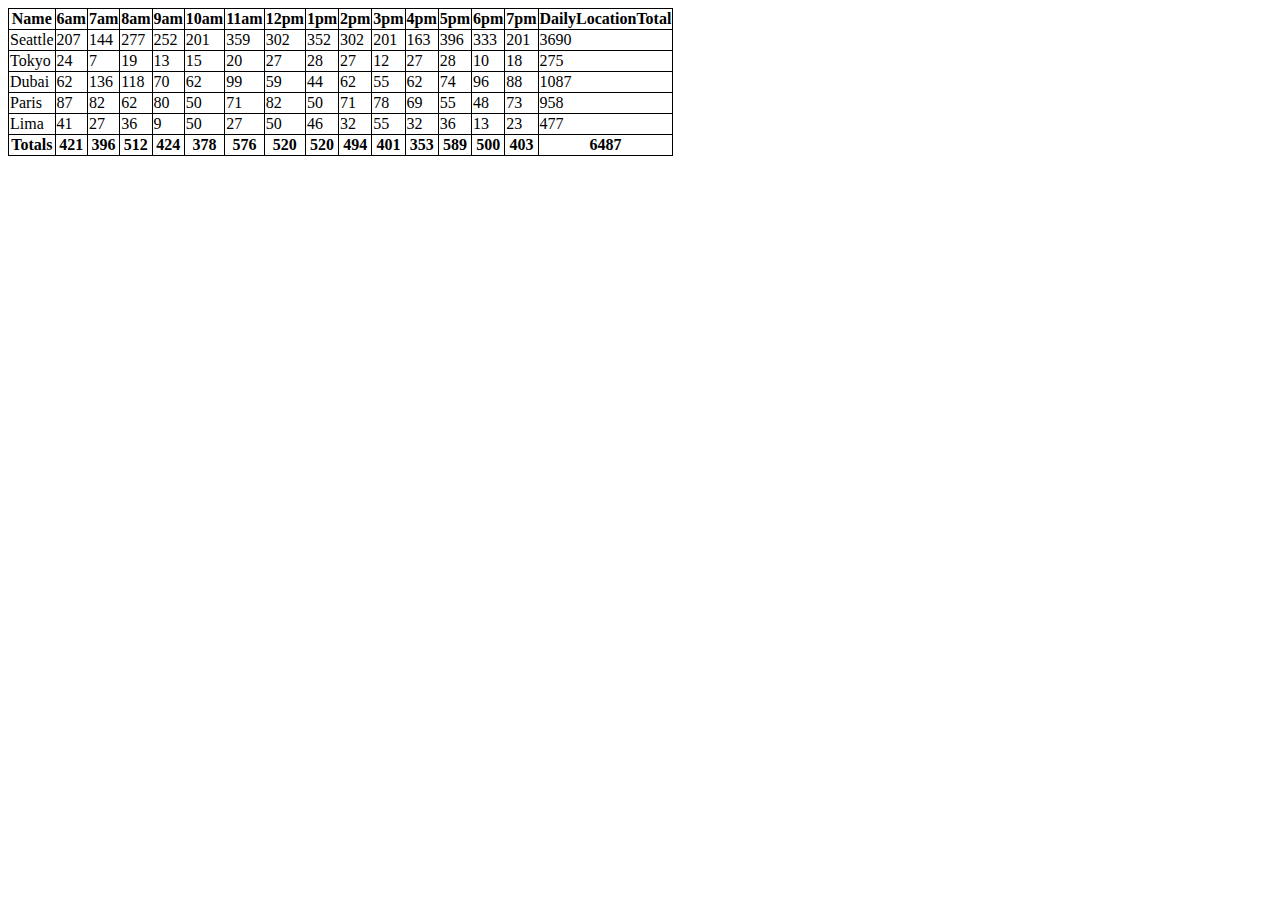
==== sales.html @ 11ab232a "finished the code review for lab7" ====
<!DOCTYPE html>
<html lang="en">
<head>
    <meta charset="UTF-8">
    <meta http-equiv="X-UA-Compatible" content="IE=edge">
    <meta name="viewport" content="width=device-width, initial-scale=1.0">
    <title>Document</title>
    <link rel="stylesheet" href="css/style.css">
    
    
</head>
<body>
    <div id="container">

    </div>

</body>

<script src="js/app.js">
</script>
</html>
---- css/style.css ----
table,tr,th, td{
    border: 1px solid black;
    border-collapse: collapse;
}
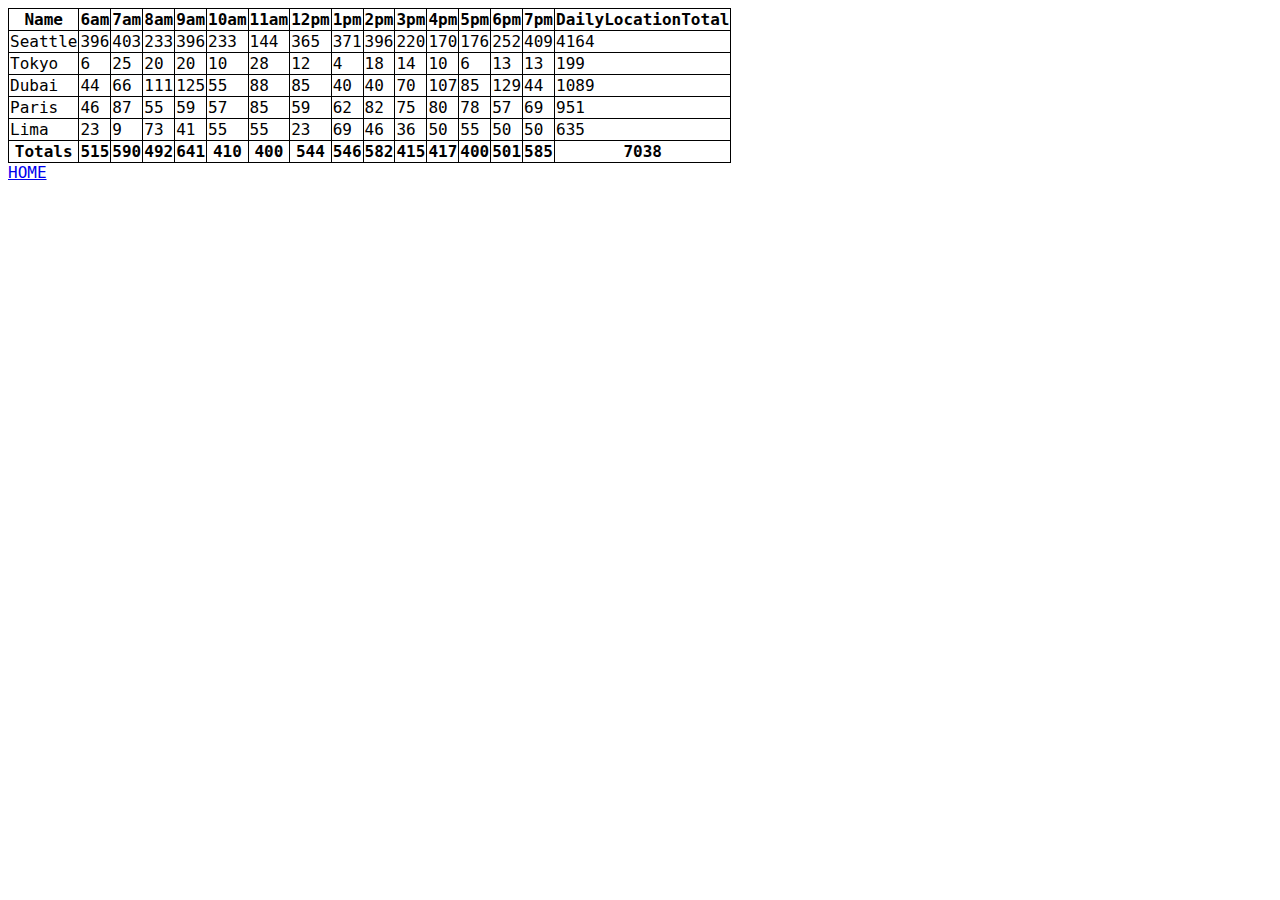
==== commit 3f125f7c: "css added" ====
--- a/sales.html
+++ b/sales.html
@@ -6,14 +6,15 @@
     <meta name="viewport" content="width=device-width, initial-scale=1.0">
     <title>Document</title>
     <link rel="stylesheet" href="css/style.css">
-    
-    
+      
 </head>
 <body>
     <div id="container">
 
     </div>
 
+    <a href="index.html">HOME</a>
+
 </body>
 
 <script src="js/app.js">
--- a/css/style.css
+++ b/css/style.css
@@ -1,4 +1,81 @@
+* {
+    box-sizing: border-box;
+}
+
+
 table,tr,th, td{
     border: 1px solid black;
     border-collapse: collapse;
-}+}
+
+body{
+    font-family: 'IBM Plex Mono', monospace;
+}
+
+header{
+    background-color: rgb(171, 180, 44);
+    height: 100px;
+    position: relative;
+    
+}
+
+header img {
+width: 15%;
+height: 15%;
+position: relative;
+left: 60px;
+padding-top: 15px;
+}
+
+
+header h2 { 
+
+    position: relative;
+    bottom: 65px;
+    left: 290px;
+    
+
+    
+
+}
+nav ul{
+    position: relative;
+    bottom: 110px;
+    left: 600px;
+
+    
+}
+
+nav ul li {
+    display: inline-block;
+    padding-right: 50px;
+    /* direction: none;
+    color: honeydew; */
+
+    
+}
+
+nav ul li a{
+    text-decoration: none;
+    color: honeydew;
+}
+
+
+#hero {
+   
+        background-image: url("https://raw.githubusercontent.com/LTUC/amman-201d26/main/class-08/lab-b/assets/chinook.jpg");
+        /* background-color: #cccccc; */
+
+        height: 183px;
+
+}
+
+#heroBox {
+    background-color: rgba(221, 218, 50, 0.678);
+    display: block;
+    margin:30px auto 30px auto;
+    width: 483px;
+    padding: 20px;
+    text-align: center;
+}
+
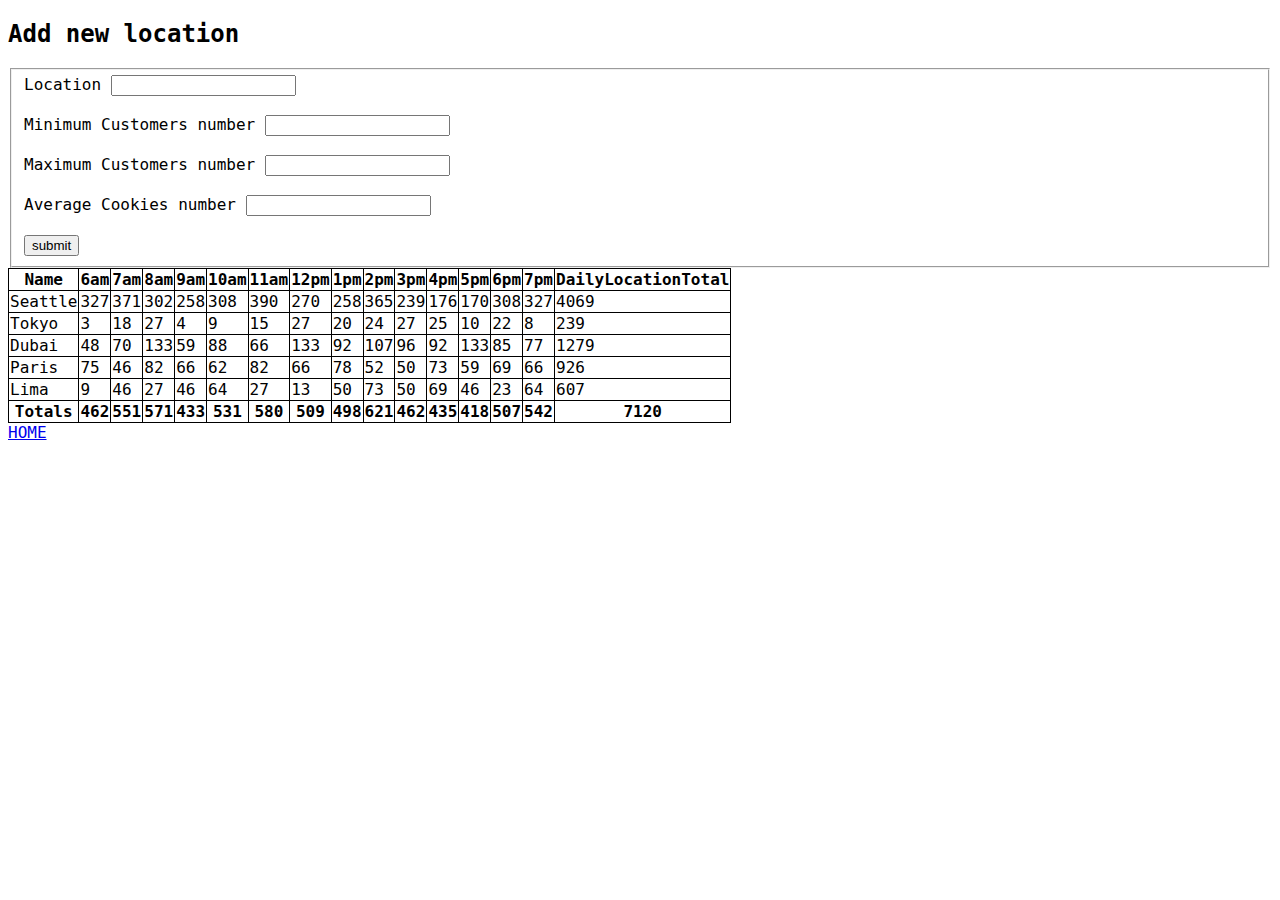
==== commit 30ddfa96: "lab9" ====
--- a/sales.html
+++ b/sales.html
@@ -1,17 +1,53 @@
 <!DOCTYPE html>
 <html lang="en">
+
 <head>
     <meta charset="UTF-8">
     <meta http-equiv="X-UA-Compatible" content="IE=edge">
     <meta name="viewport" content="width=device-width, initial-scale=1.0">
     <title>Document</title>
     <link rel="stylesheet" href="css/style.css">
-      
+
 </head>
+
 <body>
+    <div>
+        <h2>Add new location</h2>
+        <!-- Form -->
+        <form id="newLocationForm">
+            <fieldset>
+                <label for="nameLocation">Location</label>
+                <input type="text" id="nameLocation" name="nameLocation">
+
+                <br>
+                <br>
+                <label for="minCustomers">Minimum Customers number</label>
+                <input type="number" id="minCustomers" name="minCustomers">
+
+                <br>
+                <br>
+                <label for="maxCustomers">Maximum Customers number</label>
+                <input type="number" id="maxCustomers" name="maxCustomers">
+
+                <br>
+                <br>
+                <label for="avgCookies">Average Cookies number</label>
+                <input type="number" id="avgCookies" name="avgCookies" >
+
+                <br>
+                <br>
+                <input type="submit" value="submit">
+
+
+            </fieldset>
+        </form>
+    </div>
+
     <div id="container">
 
     </div>
+
+
 
     <a href="index.html">HOME</a>
 
@@ -19,4 +55,5 @@
 
 <script src="js/app.js">
 </script>
+
 </html>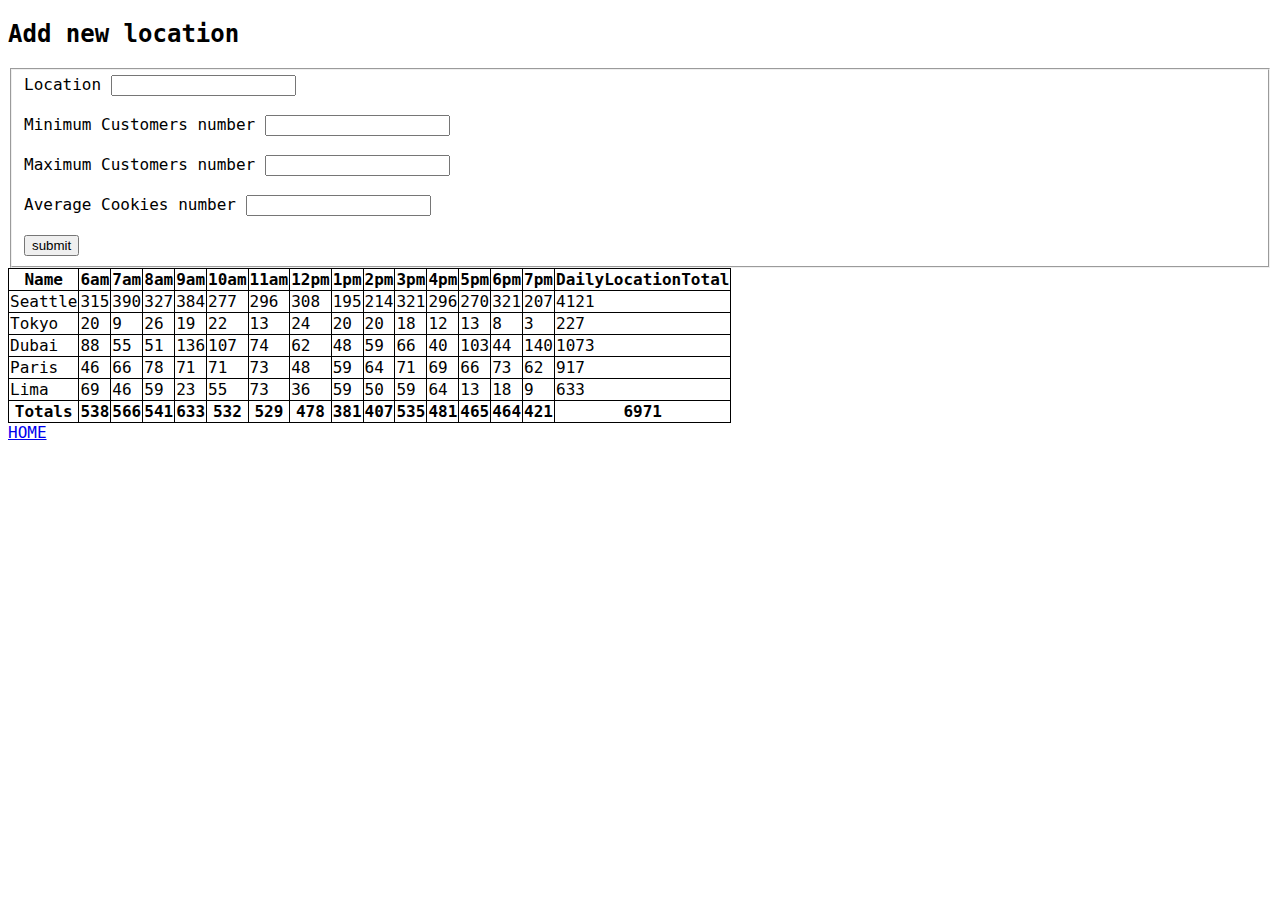
==== commit 804117bc: "lab9 done" ====
--- a/sales.html
+++ b/sales.html
@@ -17,22 +17,22 @@
         <form id="newLocationForm">
             <fieldset>
                 <label for="nameLocation">Location</label>
-                <input type="text" id="nameLocation" name="nameLocation">
+                <input type="text" id="nameLocation" name="nameLocation" required>
 
                 <br>
                 <br>
                 <label for="minCustomers">Minimum Customers number</label>
-                <input type="number" id="minCustomers" name="minCustomers">
+                <input type="number" id="minCustomers" name="minCustomers" required>
 
                 <br>
                 <br>
                 <label for="maxCustomers">Maximum Customers number</label>
-                <input type="number" id="maxCustomers" name="maxCustomers">
+                <input type="number" id="maxCustomers" name="maxCustomers" required>
 
                 <br>
                 <br>
                 <label for="avgCookies">Average Cookies number</label>
-                <input type="number" id="avgCookies" name="avgCookies" >
+                <input type="float" id="avgCookies" name="avgCookies"  required>
 
                 <br>
                 <br>
